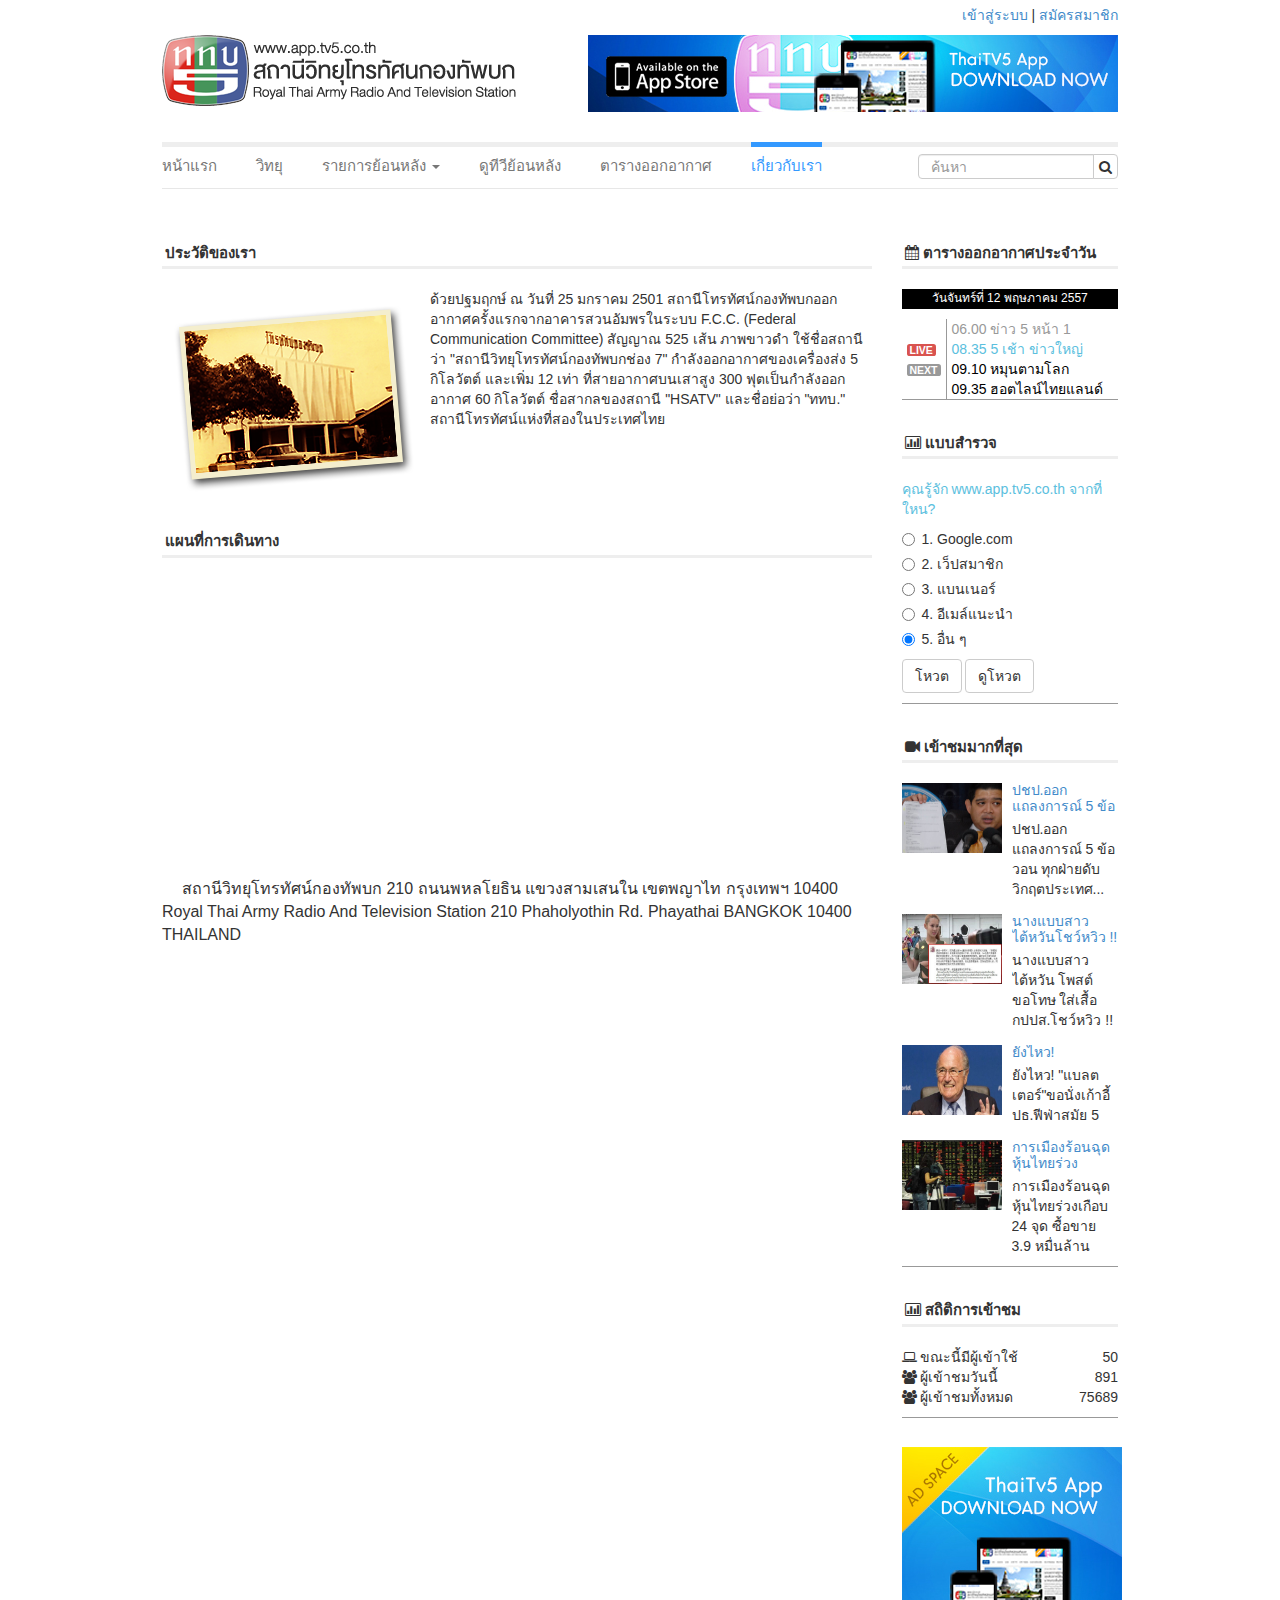
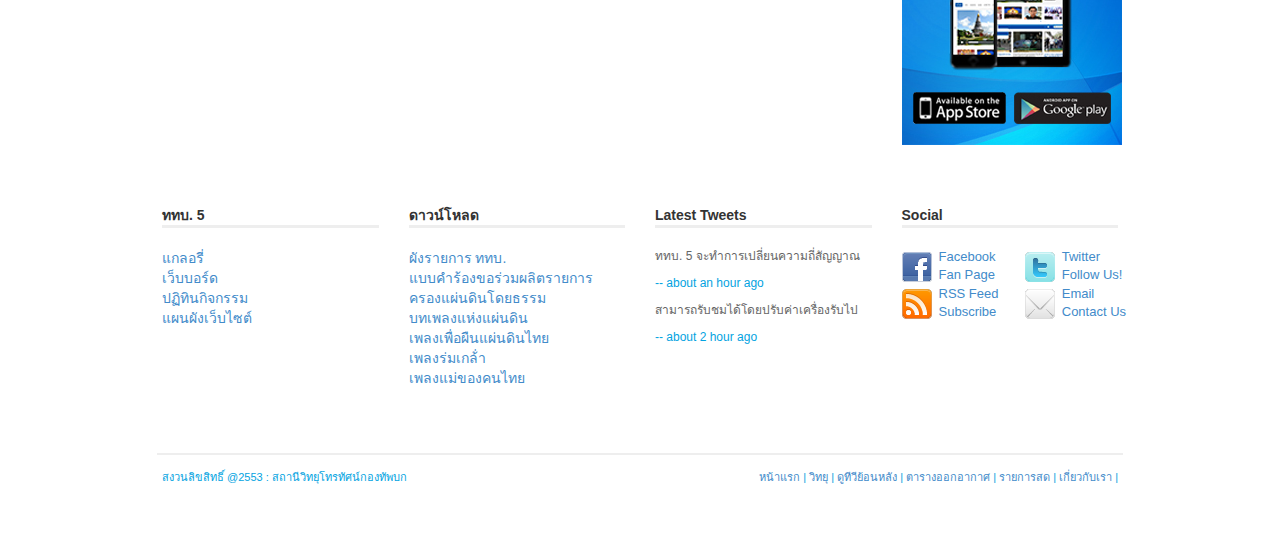
==== aboutme.html @ be6d8464 "Merge pull request #5 from caveofgeek/feature/menu-dropdown" ====
<!DOCTYPE html>
<html lang="en">
  <head>
      <meta charset="utf-8">
      <meta name="viewport" content="width=device-width, initial-scale=1.0">
      <meta name="description" content="">
      <meta name="author" content="">

      <title>TV5</title>

      <!-- Bootstrap core CSS -->
      <link href="css/bootstrap.css" rel="stylesheet">

      <!-- Add custom CSS here -->
      <link href="css/menu-structure.css" rel="stylesheet">
      <link href="css/aboutme.css" rel="stylesheet">
      <link href="font-awesome/css/font-awesome.min.css" rel="stylesheet">
  </head>

  <body>
    <!-- HEADER AND MENU -->
    <div class="container">
      <span class="pull-right">
        <a href="#">เข้าสู่ระบบ</a> | <a href="#">สมัครสมาชิก</a>
      </span>
    </div>

    <div class="container">
      <img src="img/header/logo.png">
      <img src="img/header/name.png">
      <img src="img/header/banner.jpg" class="pull-right">
    </div>

    <div class="navbar navbar-default navbar-transparent" role="navigation">
      <div class="container">
        <div class="navbar-collapse collapse">
          <hr>
          <ul class="nav navbar-nav">
            <li><a href="index.html">หน้าแรก</a></li>
            <li><a href="radio.html">วิทยุ</a></li>
            <li class="dropdown">
              <a href="#" class="dropdown-toggle" data-toggle="dropdown">รายการย้อนหลัง <b class="caret"></b></a>
              <ul class="dropdown-menu text-center">
                <li><a href="replay.html">ช่อง 5</a></li>
                <li><a href="replay.html">TGN</a></li>
              </ul>
            </li>
            <li><a href="video_back.html">ดูทีวีย้อนหลัง</a></li>
            <li><a href="schedule.html">ตารางออกอากาศ</a></li>
            <li class="active"><a href="aboutme.html">เกี่ยวกับเรา</a></li>
          </ul>
          <div class="input-group pull-right">
            <input type="text" class="form-control" placeholder="ค้นหา">
            <span class="input-group-btn">
              <button class="btn btn-default" type="button"><i class="fa fa-search"></i></button>
            </span>
          </div>
        </div>
      </div>
    </div>
    <!-- END SECTION HEADER  -->

    <!-- CONTENT -->
    <div class="container">
      <div class="row content">
        <div class="col-md-9">
          <div class="history">
            <div class="header">ประวัติของเรา</div>
            <div class="media">
              <a class="pull-left" href="#">
                <img class="media-object" src="./img/aboutme/history.png" width="258" height="208">
              </a>
              <div class="media-body">
               ด้วยปฐมฤกษ์ ณ วันที่ 25 มกราคม 2501 สถานีโทรทัศน์กองทัพบกออกอากาศครั้งแรกจากอาคารสวนอัมพรในระบบ F.C.C. (Federal Communication Committee) สัญญาณ 525 เส้น ภาพขาวดำ ใช้ชื่อสถานีว่า "สถานีวิทยุโทรทัศน์กองทัพบกช่อง 7" กำลังออกอากาศของเครื่องส่ง 5 กิโลวัตต์ และเพิ่ม 12 เท่า ที่สายอากาศบนเสาสูง 300 ฟุตเป็นกำลังออกอากาศ 60 กิโลวัตต์ ชื่อสากลของสถานี "HSATV" และชื่อย่อว่า "ททบ." สถานีโทรทัศน์แห่งที่สองในประเทศไทย
              </div>
            </div>
          </div>

          <div class="clear2"></div>

          <div class="map">
            <div class="header">แผนที่การเดินทาง</div>
            <div id="map-canvas"></div>
            <p id="address">
                สถานีวิทยุโทรทัศน์กองทัพบก
                210 ถนนพหลโยธิน แขวงสามเสนใน
                เขตพญาไท กรุงเทพฯ 10400
                Royal Thai Army Radio And Television Station
                210 Phaholyothin Rd. Phayathai
                BANGKOK 10400 THAILAND
            </p>
          </div>
        </div>
        <!-- SIDE BAR -->
        <div class="col-md-3">
          <div class="calendar">
            <div class="header"><i class="fa fa-calendar"></i> ตารางออกอากาศประจำวัน</div>
            <p class="calendar-header">วันจันทร์ที่ 12 พฤษภาคม 2557</p>
            <div class="schedual">
              <div class="show-status"></div>
              <div class="show-list">
                <span class="color-gray">06.00 ข่าว 5 หน้า 1</span>
              </div>
            </div>
            <div class="schedual">
              <div class="show-status">
                <span class="label label-danger">LIVE</span>
              </div>
              <div class="show-list">
                <span class="color-blue">08.35 5 เช้า ข่าวใหญ่</span>
              </div>
            </div>
            <div class="schedual">
              <div class="show-status">
                <span class="label label-default">NEXT</span>
              </div>
              <div class="show-list">
                <span class="color-black">09.10 หมุนตามโลก</span>
              </div>
            </div>
            <div class="schedual">
              <div class="show-status"></div>
              <div class="show-list">
                <span class="color-black">09.35 ฮอตไลน์ไทยแลนด์</span>
              </div>
            </div>
          </div>

          <div class="clear"></div>

          <div class="polls">
            <div class="header"><i class="fa fa-bar-chart-o"></i> แบบสำรวจ</div>
            <span class="color-blue">คุณรู้จัก www.app.tv5.co.th จากที่ใหน?</span>
            <div class="radio">
              <label>
                <input type="radio" name="optionsRadios" id="optionsRadios1" value="option1" checked>
                1. Google.com
              </label>
            </div>
            <div class="radio">
              <label>
                <input type="radio" name="optionsRadios" id="optionsRadios1" value="option1" checked>
                2. เว็ปสมาชิก
              </label>
            </div>
            <div class="radio">
              <label>
                <input type="radio" name="optionsRadios" id="optionsRadios1" value="option1" checked>
                3. แบนเนอร์
              </label>
            </div>
            <div class="radio">
              <label>
                <input type="radio" name="optionsRadios" id="optionsRadios1" value="option1" checked>
                4. อีเมล์แนะนำ
              </label>
            </div>
            <div class="radio">
              <label>
                <input type="radio" name="optionsRadios" id="optionsRadios1" value="option1" checked>
                5. อื่น ๆ
              </label>
            </div>
            <button type="submit" class="btn btn-default">โหวต</button>
            <button type="submit" class="btn btn-default">ดูโหวต</button>
          </div>

          <div class="clear"></div>

          <div class="more-watching">
            <div class="header"><i class="fa fa-video-camera"></i> เข้าชมมากที่สุด</div>
            <div class="media">
              <a class="pull-left" href="#">
                <img class="media-object" src="./img/home/new1.jpg" width="100" height="70">
              </a>
              <div class="media-body">
                <h5 class="media-heading"><a href="#">ปชป.ออกแถลงการณ์ 5 ข้อ </a></h4>
                ปชป.ออกแถลงการณ์ 5 ข้อ วอน ทุกฝ่ายดับวิกฤตประเทศ...
              </div>
            </div>
            <div class="media">
              <a class="pull-left" href="#">
                <img class="media-object" src="./img/home/new2.jpg" width="100" height="70">
              </a>
              <div class="media-body">
                <h5 class="media-heading"><a href="#">นางแบบสาวไต้หวันโชว์หวิว !!</a></h4>
                นางแบบสาวไต้หวัน โพสต์ขอโทษ ใส่เสื้อกปปส.โชว์หวิว !!
              </div>
            </div>
            <div class="media">
              <a class="pull-left" href="#">
                <img class="media-object" src="./img/home/new3.jpg" width="100" height="70">
              </a>
              <div class="media-body">
                <h5 class="media-heading"><a href="#">ยังไหว!</a></h4>
                ยังไหว! "แบลตเตอร์"ขอนั่งเก้าอี้ปธ.ฟีฟ่าสมัย 5
              </div>
            </div>
            <div class="media">
              <a class="pull-left" href="#">
                <img class="media-object" src="./img/home/new4.jpg" width="100" height="70">
              </a>
              <div class="media-body">
                <h5 class="media-heading"><a href="#">การเมืองร้อนฉุดหุ้นไทยร่วง</a></h4>
                การเมืองร้อนฉุดหุ้นไทยร่วงเกือบ 24 จุด ซื้อขาย 3.9 หมื่นล้าน
              </div>
            </div>
          </div>

          <div class="clear"></div>

          <div class="more-watching">
            <div class="header"><i class="fa fa-bar-chart-o"></i> สถิติการเข้าชม</div>
            <div class="type-user">
              <div class="pull-left">
                <i class="fa fa-laptop"></i> ขณะนี้มีผู้เข้าใช้
              </div>
              <div class="pull-right">50</div>
            </div>
            <br>
            <div class="type-user">
              <div class="pull-left">
                <i class="fa fa-users"></i> ผู้เข้าชมวันนี้
              </div>
              <div class="pull-right"> 891 </div>
            </div>
            <br>
            <div class="type-user">
              <div class="pull-left">
                <i class="fa fa-users"></i> ผู้เข้าชมทั้งหมด
              </div>
              <div class="pull-right">75689</div>
            </div>
            <br>
          </div>

          <div class="clear"></div>

          <div class="ads">
            <img class="media-object" src="./img/home/AD_Banner2.jpg">
          </div>
        </div>
      </div>
    </div>
    <!-- END CONTENT -->

    <!-- FOOTER -->
    <div class="container footer">
      <div class="row">
        <div class="col-md-3">
          <div class="header">ททบ. 5</div>
          <ul>
            <li><a href="#">แกลอรี่</a></li>
            <li><a href="#">เว็บบอร์ด</a></li>
            <li><a href="#">ปฏิทินกิจกรรม</a></li>
            <li><a href="#">แผนผังเว็บไซต์</a></li>
          </ul>
        </div>

        <div class="col-md-3">
          <div class="header">ดาวน์โหลด</div>
          <ul>
            <li><a href="#">ผังรายการ ททบ.</a></li>
            <li><a href="#">แบบคำร้องขอร่วมผลิตรายการ</a></li>
            <li><a href="#">ครองแผ่นดินโดยธรรม</a></li>
            <li><a href="#">บทเพลงแห่งแผ่นดิน</a></li>
            <li><a href="#">เพลงเพื่อผืนแผ่นดินไทย</a></li>
            <li><a href="#">เพลงร่มเกล้่า</a></li>
            <li><a href="#">เพลงแม่ของคนไทย</a></li>
          </ul>
        </div>

        <div class="col-md-3">
          <div class="header">Latest Tweets</div>
          <span class="tweet">
            <p>ททบ. 5 จะทำการเปลี่ยนความถี่สัญญาณ</p>
            <p class="time">-- about an hour ago</p>
          </span>
          <span class="tweet">
            <p>สามารถรับชมได้โดยปรับค่าเครื่องรับไป</p>
            <p class="time">-- about 2 hour ago</p>
          </span>
        </div>

        <div class="col-md-3" id="social">
          <div class="header">Social</div>
          <div class="row">
            <div class="col-md-6">
              <a href="#">
                <div class="icon pull-left"><img src="img/social_icon/facebook.png"></div>
                <div class="detail pull-left">
                  <p>Facebook</p>
                  <p>Fan Page</p>
                </div>
              </a>
            </div>

            <div class="col-md-6">
              <a href="#">
                <div class="icon pull-left"><img src="img/social_icon/twitter.png"></div>
                <div class="detail pull-left">
                  <p>Twitter</p>
                  <p>Follow Us!</p>
                </div>
              </a>
            </div>

            <div class="col-md-6">
              <a href="#">
                <div class="icon pull-left"><img src="img/social_icon/rss.png"></div>
                <div class="detail pull-left">
                  <p>RSS Feed</p>
                  <p>Subscribe</p>
                </div>
              </a>
            </div>

            <div class="col-md-6">
              <a href="#">
                <div class="icon pull-left"><img src="img/social_icon/email.png"></div>
                <div class="detail pull-left">
                  <p>Email</p>
                  <p>Contact Us</p>
                </div>
              </a>
            </div>
          </div>
        </div>
      </div>
    </div>
    <!-- END FOOTER -->

    <footer>
      <div class="container">
        <div class="content">
          <span>สงวนลิขสิทธิ์ @2553 : สถานีวิทยุโทรทัศน์กองทัพบก</span>
          <span class="pull-right">
            <ul>
              <li><a href="index.html">หน้าแรก</a></li>
              <li><a href="radio.html">วิทยุ</a></li>
              <li><a href="video.html">ดูทีวีย้อนหลัง</a></li>
              <li><a href="#">ตารางออกอากาศ</a></li>
              <li><a href="#">รายการสด</a></li>
              <li><a href="#">เกี่ยวกับเรา</a></li>
            </ul>
          </span>
        </div>
      </div>
    </footer>

    <!-- JavaScript -->
    <script src="js/jquery-1.10.2.js"></script>
    <script src="js/bootstrap.js"></script>
  </body>
</html>
---- css/menu-structure.css ----
div.container { max-width: 966px; padding: 5px; }

hr {
  margin-bottom: -5px;
  border-top: 5px solid #eee;
}

.navbar-transparent {
  background-color: transparent;
  border: none;
}

.navbar-transparent .show {
  background-color: #666666;
  opacity: 0.75;
  border: none;
}

.navbar-transparent li {
  padding: 0;
  margin-right: 35px;
  float: none;
  display: inline-block;
}

.navbar-transparent li a {
  font-size: 15px;
  padding: 0;
  padding-top: 14px;
  padding-bottom: 12px;
}

.navbar-transparent li.active a {
  border-top: 5px solid #3399FF;
  padding-top: 9px !important;
  color: #3399FF !important;
  background-color: transparent !important;
}

.navbar-transparent li a:hover {
  border-top: 5px solid #3399FF;
  padding-top: 9px !important;
  color: #3399FF !important;
}

.navbar-transparent li.open a.dropdown-toggle {
  border-top: 5px solid #3399FF;
  padding-top: 9px !important;
  color: #3399FF !important;
  background-color: transparent !important;
}

ul.dropdown-menu {
  min-width: 114px !important;
}

ul.dropdown-menu li {
  display: block;
  margin: 0;
}

ul.dropdown-menu li a:hover {
  background-color: #3399FF;
  color: white !important;
}

div.navbar-collapse {
  padding: 0;
  border-bottom: 1px solid #eee;
}

div.input-group {
  width: 200px;
  margin-top: 12px;
}

div.input-group input { height: 25px; }
div.input-group button {
  height: 25px;
  padding: 0 5px 0 5px;
}

div.footer { margin-top: 50px; }

div.footer .header {
  border-bottom: 3px solid #eee;
  font-weight: bold;
  color: #333;
  margin-bottom: 20px;
}

div.footer ul { padding: 0; }
div.footer li { list-style: none; }
div.footer span.tweet p {
  font-size: 12px;
  color: #666;
}

div.footer span.tweet p.time {
  color: #03a3e1;
}

div.footer div#social div.col-md-6 {
  padding-right: 0;
}

div.footer div#social div.icon { margin-top: 4px; }
div.footer div#social div.detail { margin-left: 7px; }
div.footer div#social div.detail p {
  margin: 0;
  font-size: 13px;
}

footer {
  color: #03a3e1;
  font-size: 11px;
  padding: 50px 0;
}

footer div.container { border-top: 2px solid #eee }
footer div.content { margin-top: 10px; }
footer li {
  list-style: none;
  display: inline-block;
}
footer li:after { content: " | "; }
---- css/aboutme.css ----
div.content .header {
  border-bottom: 3px solid #eee;
  font-weight: bold;
  color: #333;
  margin-bottom: 20px;
  padding: 3px;
  font-size: 15px;
}

div.content .highlight-header {
	background-color: #3399FF;
  font-weight: bold;
  color: #333;
  margin-bottom: 20px;
  padding: 3px;
  color:#fff;
  font-size: 16px;
}

div.content {
	margin-top:20px;
}

div#tv {
	margin-top:5px;
	width: 25px;
	height:25px;
	background-image: url("../img/home/tv.png");
}

div#web-cam {
	margin-top:5px;
	width: 25px;
	height:25px;
	background-image: url("../img/home/web-cam.png");
}

div#tv5 {
	margin-top:5px;
	width: 35px;
	height:28px;
	background-image: url("../img/home/tv5.png");
}

div#tgn {
	margin-top:5px;
	width: 35px;
	height:28px;
	background-image: url("../img/home/tgn.png");
}

div.text-video {
	margin-left: 5px;
	padding: 10px 0px;
}

div.text-video2 {
	margin-left: 5px;
	padding: 3px 0px;
}

div.text-video2 div:last-child {
	font-size: 10px;
}

div.video-menu {
	border: 1px solid #E0E0E0 !important;
}

div.video-menu:hover {
	cursor: pointer;
	background-color: #E0E0E0;
}

div#video-mgr {
	margin-top:10px;
}

/*
	overload span.badge from boostrap
*/
span.label {
	padding: 0px 3px !important;
}
a {
	text-decoration: none !important;
}
p.calendar-header {
	background-color: #000;
	font-size: 12px;
	color: #fff;
	padding: 1px;
	text-align: center;
}
div.schedual div {
	float:left;
}

div.schedual .show-status {
	border-right: 1px solid #999;
	padding: 0px 5px;
	width:45px;
	height: 20px;
}
div.schedual .show-list {
	width:165px;
	padding-left:5px;
}

div.clear {
	clear:both;
	margin-top:10px;
	border-top: 1px solid #999;
	height: 30px;
}
div.clear2 {
	clear:both;
	height: 30px;
}
div#map-canvas {
	width:100%;
	height:250px;
	background-image: url("../img/aboutme/map.png");
}

p#address {
	margin-top: 50px;
	text-indent: 20px;
	font-size: 16px;
}
.color-gray {
	color: #999;
}
.color-blue {
	color: #5bc0de;
}
.color-black {
	color: #000;
}
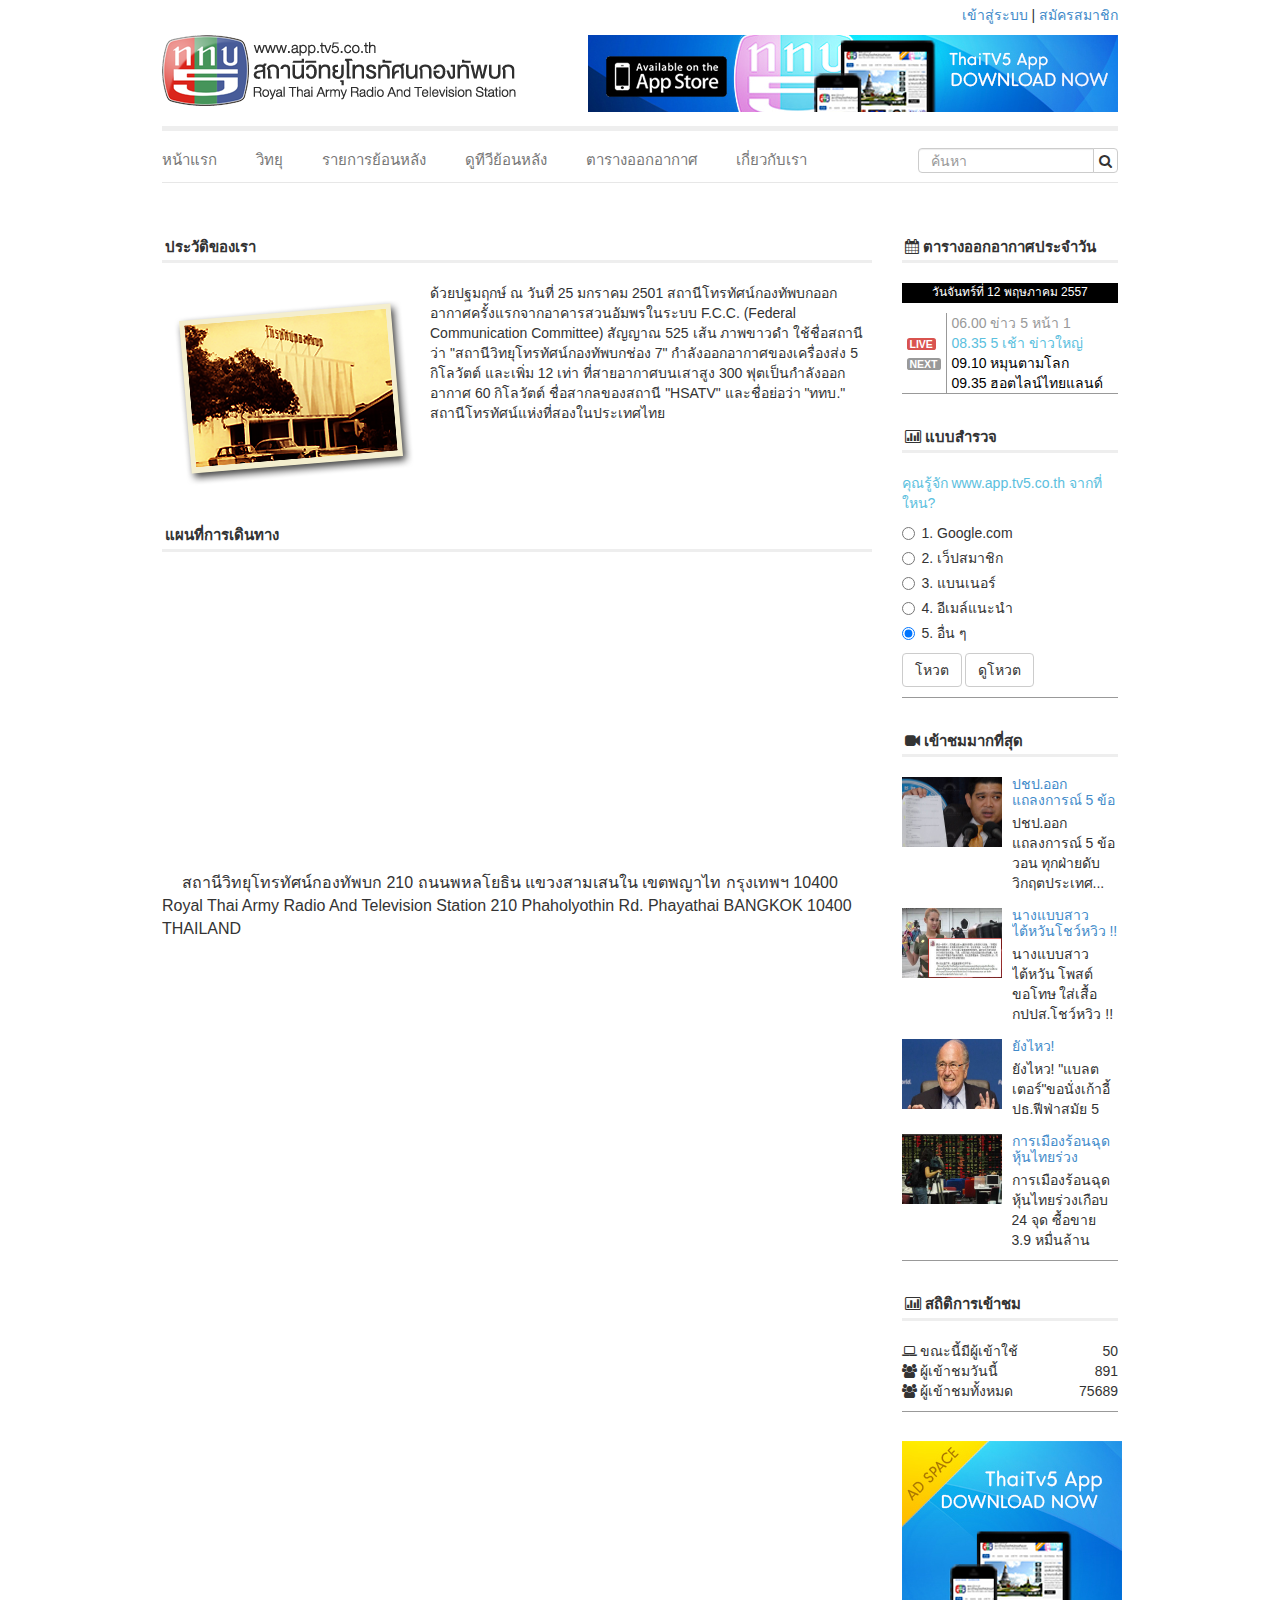
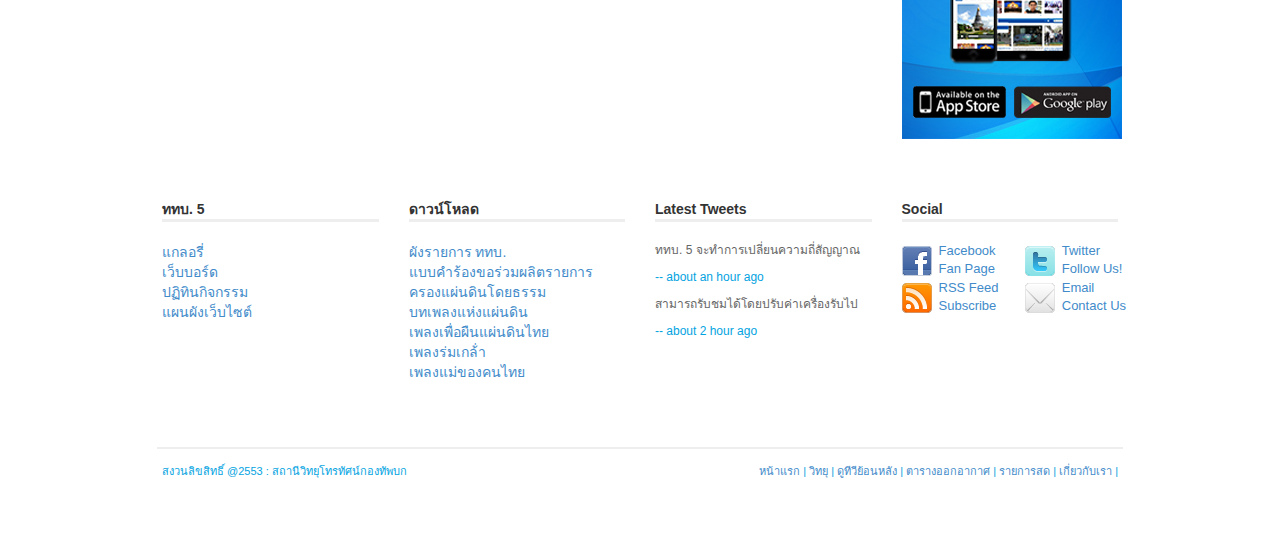
==== commit b4054ef3: "add replay page and about me page" ====
--- a/aboutme.html
+++ b/aboutme.html
@@ -29,25 +29,19 @@
       <img src="img/header/logo.png">
       <img src="img/header/name.png">
       <img src="img/header/banner.jpg" class="pull-right">
+      <hr>
     </div>
 
     <div class="navbar navbar-default navbar-transparent" role="navigation">
       <div class="container">
         <div class="navbar-collapse collapse">
-          <hr>
           <ul class="nav navbar-nav">
             <li><a href="index.html">หน้าแรก</a></li>
             <li><a href="radio.html">วิทยุ</a></li>
-            <li class="dropdown">
-              <a href="#" class="dropdown-toggle" data-toggle="dropdown">รายการย้อนหลัง <b class="caret"></b></a>
-              <ul class="dropdown-menu text-center">
-                <li><a href="replay.html">ช่อง 5</a></li>
-                <li><a href="replay.html">TGN</a></li>
-              </ul>
-            </li>
+            <li><a href="replay.html">รายการย้อนหลัง</a></li>
             <li><a href="video_back.html">ดูทีวีย้อนหลัง</a></li>
             <li><a href="schedule.html">ตารางออกอากาศ</a></li>
-            <li class="active"><a href="aboutme.html">เกี่ยวกับเรา</a></li>
+            <li><a href="aboutme.html">เกี่ยวกับเรา</a></li>
           </ul>
           <div class="input-group pull-right">
             <input type="text" class="form-control" placeholder="ค้นหา">
--- a/css/menu-structure.css
+++ b/css/menu-structure.css
@@ -50,17 +50,23 @@
   background-color: transparent !important;
 }
 
-ul.dropdown-menu {
+.navbar-transparent ul.dropdown-menu {
   min-width: 114px !important;
 }
 
-ul.dropdown-menu li {
+.navbar-transparent ul.dropdown-menu li {
   display: block;
   margin: 0;
 }
 
-ul.dropdown-menu li a:hover {
-  background-color: #3399FF;
+.navbar-transparent ul.dropdown-menu li a {
+  padding-top: 12px !important;
+  padding-bottom: 12px !important;
+  border: none;
+}
+
+.navbar-transparent ul.dropdown-menu li a:hover {
+  background-color: #3399FF !important;
   color: white !important;
 }
 
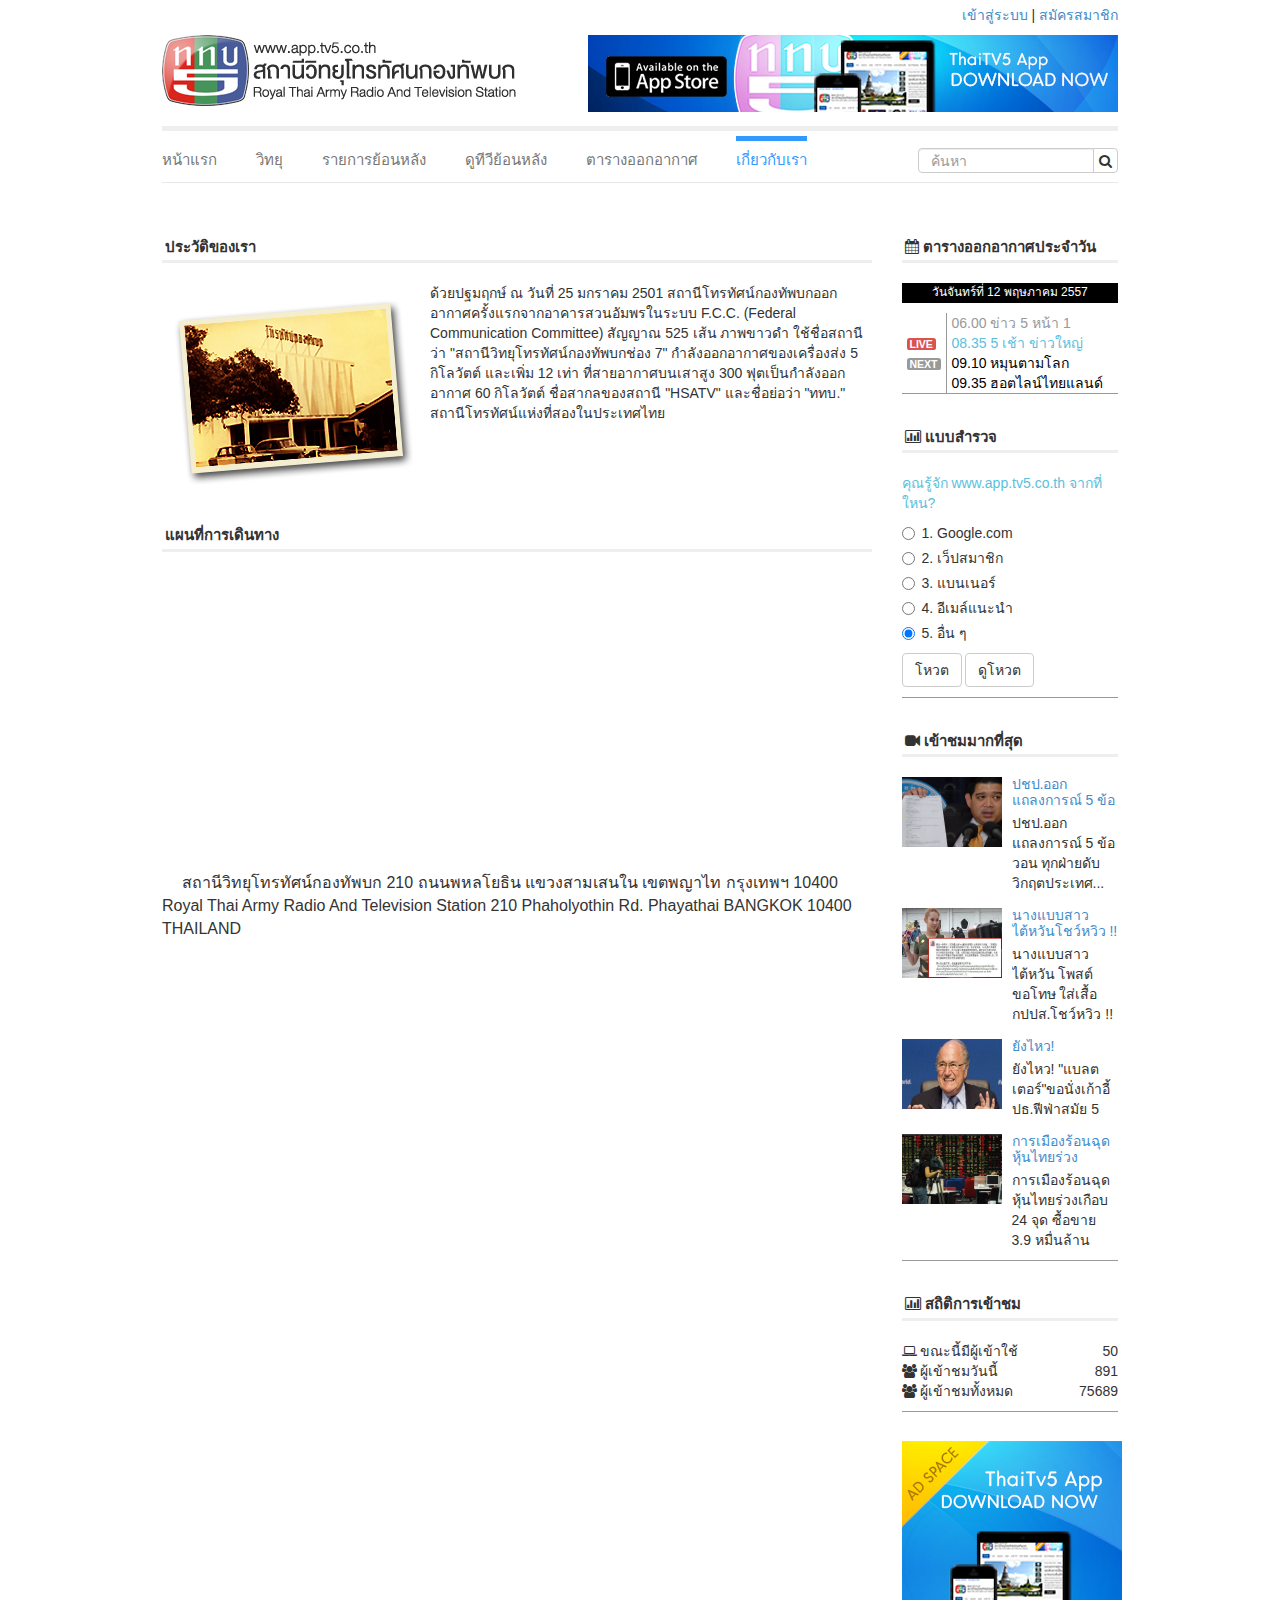
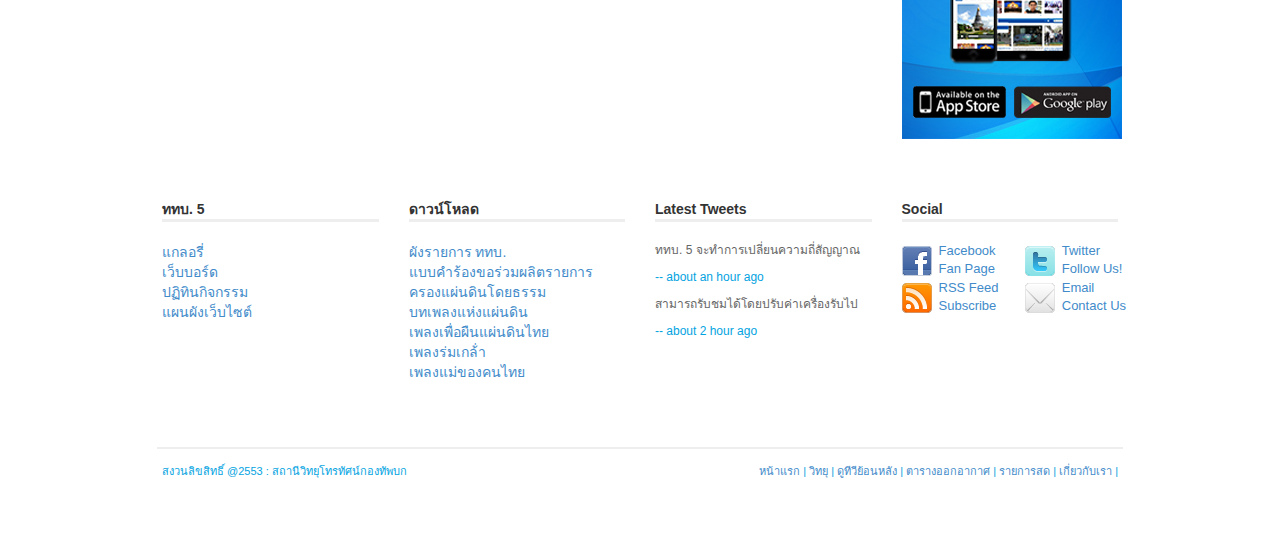
==== commit 056be0b9: "Merge branch 'develop' into feature/add-replay-page" ====
--- a/aboutme.html
+++ b/aboutme.html
@@ -41,7 +41,7 @@
             <li><a href="replay.html">รายการย้อนหลัง</a></li>
             <li><a href="video_back.html">ดูทีวีย้อนหลัง</a></li>
             <li><a href="schedule.html">ตารางออกอากาศ</a></li>
-            <li><a href="aboutme.html">เกี่ยวกับเรา</a></li>
+            <li class="active"><a href="aboutme.html">เกี่ยวกับเรา</a></li>
           </ul>
           <div class="input-group pull-right">
             <input type="text" class="form-control" placeholder="ค้นหา">
--- a/css/menu-structure.css
+++ b/css/menu-structure.css
@@ -41,33 +41,6 @@
   border-top: 5px solid #3399FF;
   padding-top: 9px !important;
   color: #3399FF !important;
-}
-
-.navbar-transparent li.open a.dropdown-toggle {
-  border-top: 5px solid #3399FF;
-  padding-top: 9px !important;
-  color: #3399FF !important;
-  background-color: transparent !important;
-}
-
-.navbar-transparent ul.dropdown-menu {
-  min-width: 114px !important;
-}
-
-.navbar-transparent ul.dropdown-menu li {
-  display: block;
-  margin: 0;
-}
-
-.navbar-transparent ul.dropdown-menu li a {
-  padding-top: 12px !important;
-  padding-bottom: 12px !important;
-  border: none;
-}
-
-.navbar-transparent ul.dropdown-menu li a:hover {
-  background-color: #3399FF !important;
-  color: white !important;
 }
 
 div.navbar-collapse {
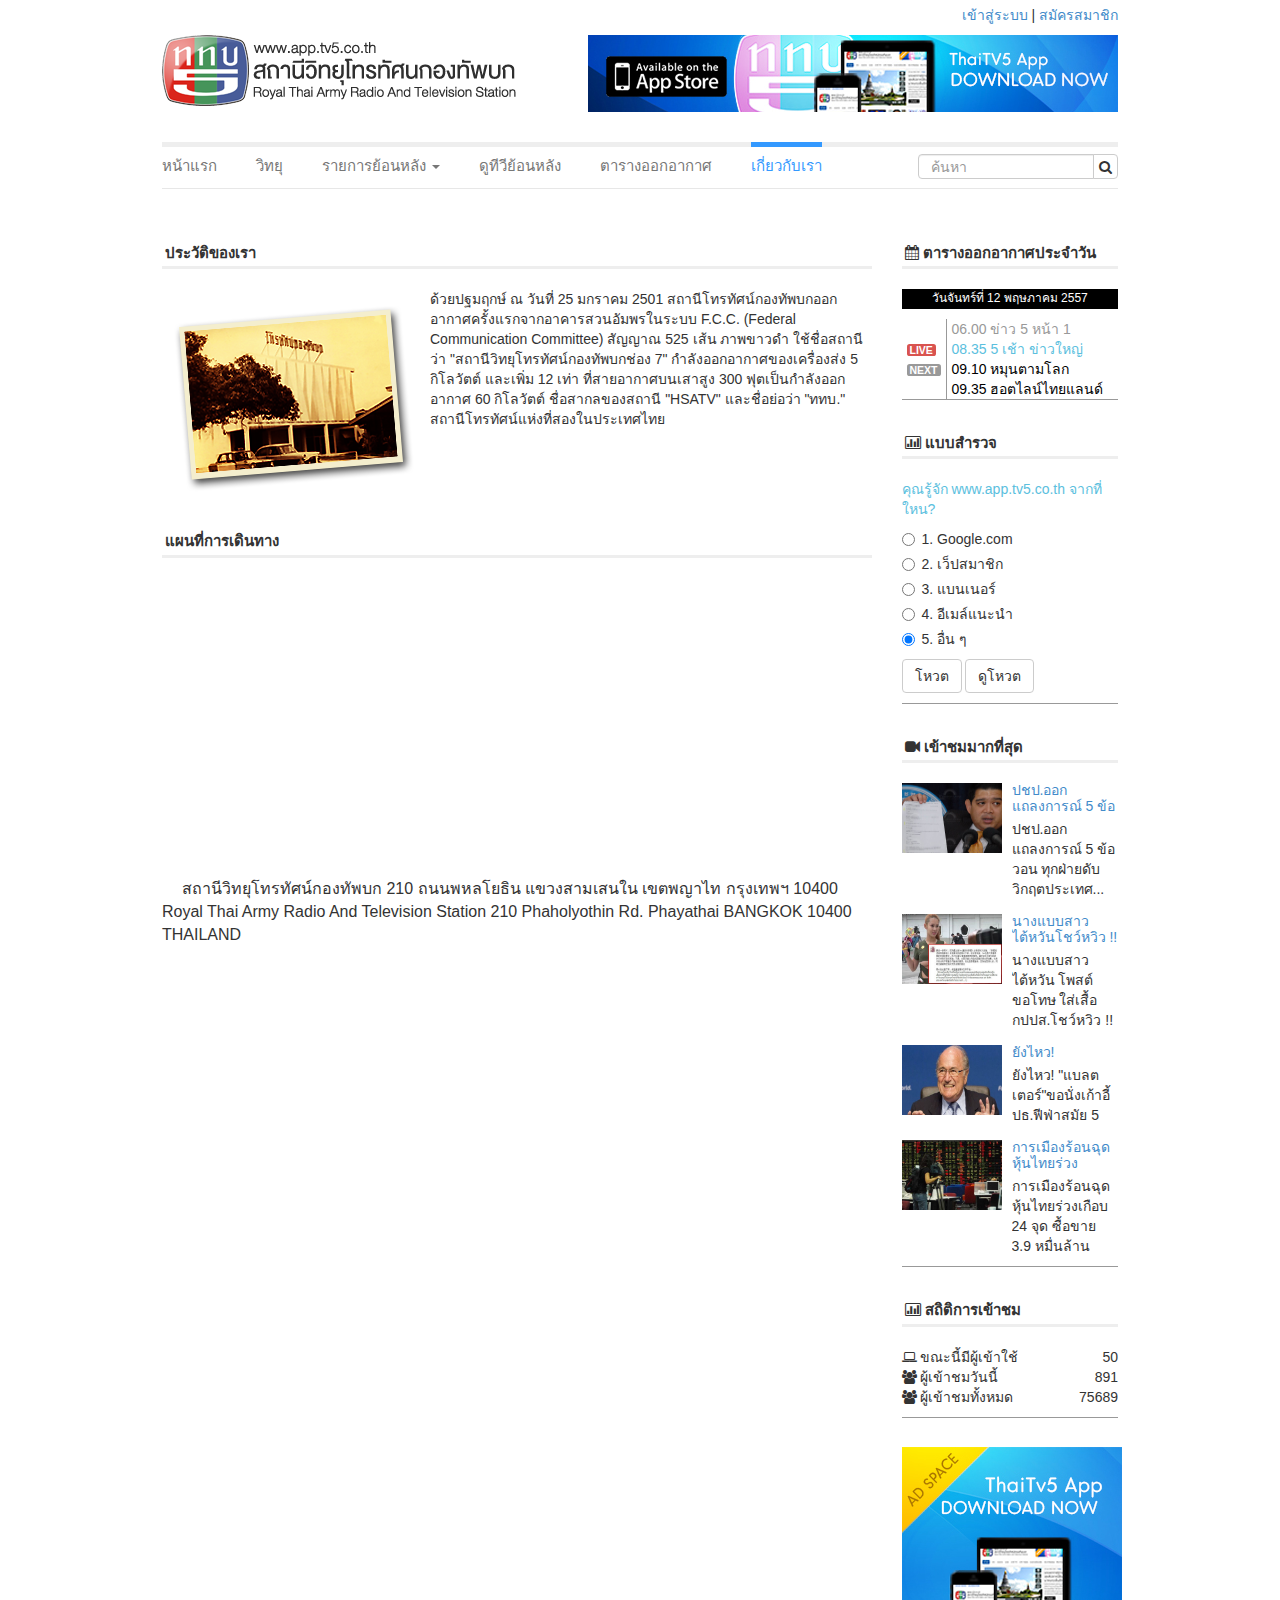
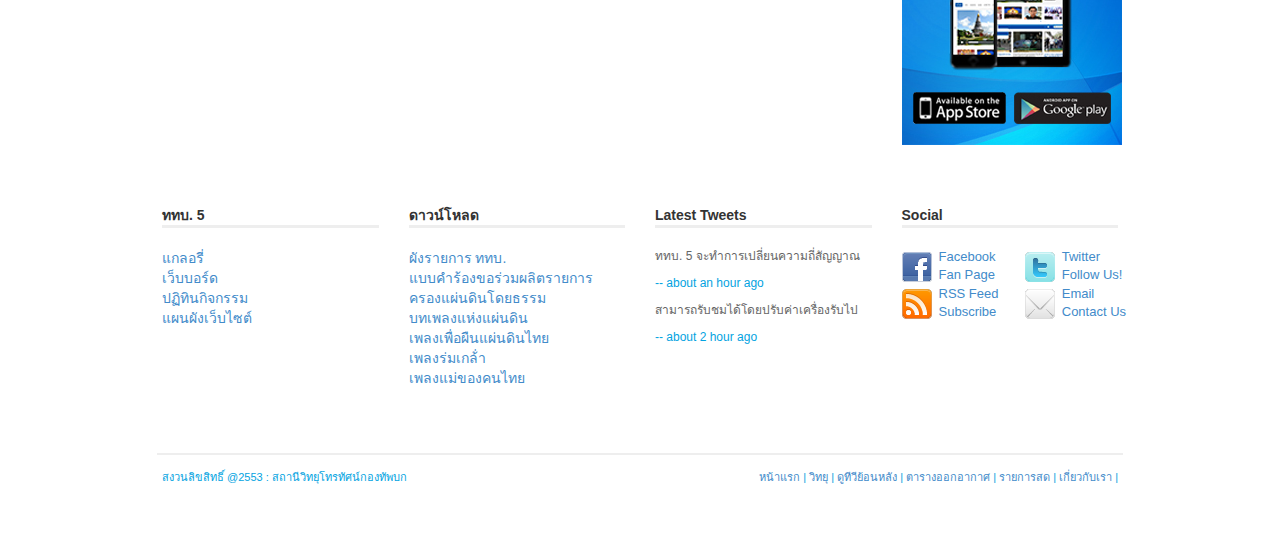
==== commit f8aeff4d: "Merge branch 'feature/add-replay-page' into feature/menu-dropdown" ====
--- a/aboutme.html
+++ b/aboutme.html
@@ -29,16 +29,22 @@
       <img src="img/header/logo.png">
       <img src="img/header/name.png">
       <img src="img/header/banner.jpg" class="pull-right">
-      <hr>
     </div>
 
     <div class="navbar navbar-default navbar-transparent" role="navigation">
       <div class="container">
         <div class="navbar-collapse collapse">
+          <hr>
           <ul class="nav navbar-nav">
             <li><a href="index.html">หน้าแรก</a></li>
             <li><a href="radio.html">วิทยุ</a></li>
-            <li><a href="replay.html">รายการย้อนหลัง</a></li>
+            <li class="dropdown">
+              <a href="#" class="dropdown-toggle" data-toggle="dropdown">รายการย้อนหลัง <b class="caret"></b></a>
+              <ul class="dropdown-menu text-center">
+                <li><a href="replay.html">ช่อง 5</a></li>
+                <li><a href="replay.html">TGN</a></li>
+              </ul>
+            </li>
             <li><a href="video_back.html">ดูทีวีย้อนหลัง</a></li>
             <li><a href="schedule.html">ตารางออกอากาศ</a></li>
             <li class="active"><a href="aboutme.html">เกี่ยวกับเรา</a></li>
